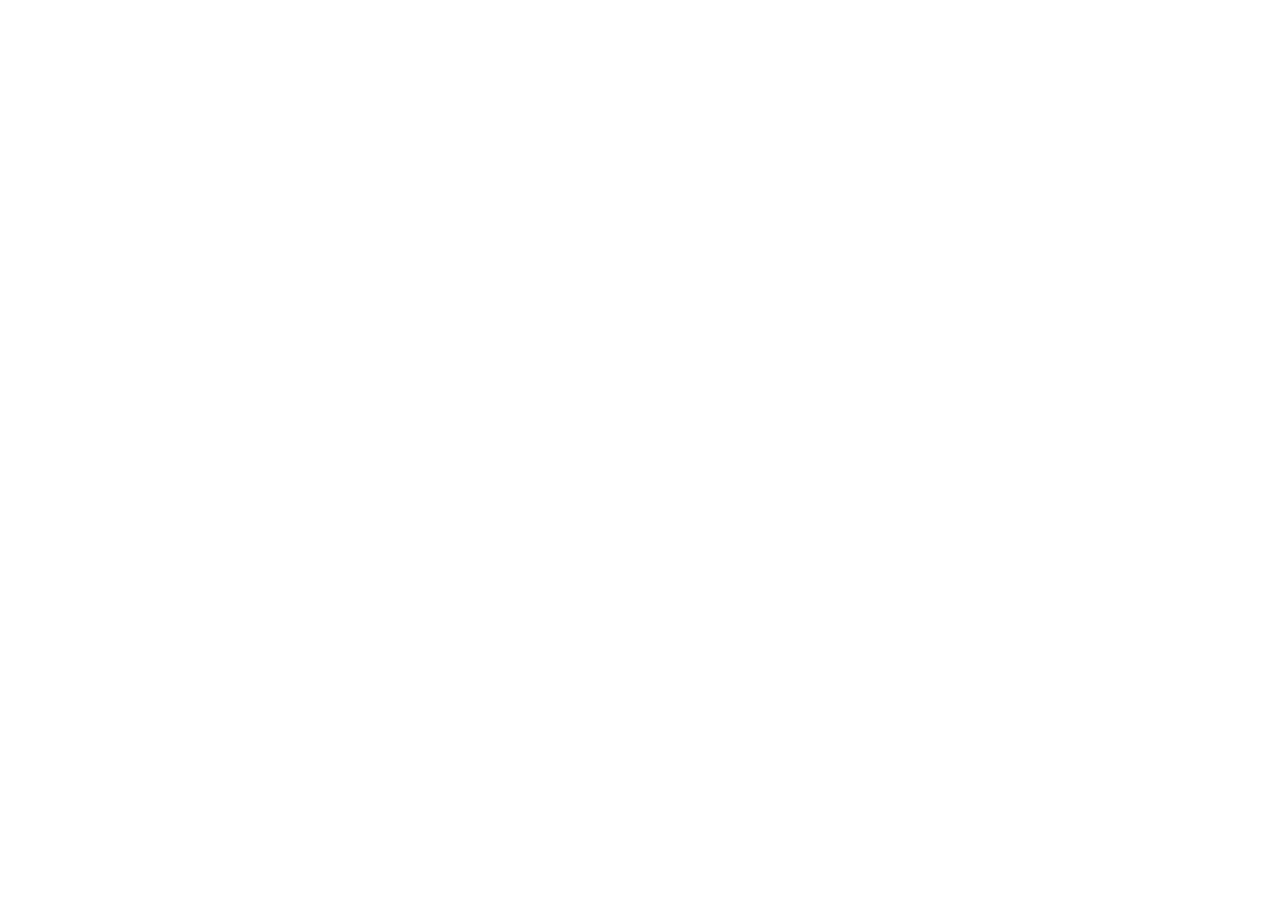
==== Game/index.html @ 03aa1c43 "Game" ====
<!doctype html>
<html lang="zh-CN">
  <head>
    <meta charset="UTF-8" />
    <meta name="viewport" content="width=device-width, initial-scale=1.0" />
    <meta name="theme-color" content="#11182f" />
    <title>Game Center</title>
    <script type="module" crossorigin src="/webview/Game/assets/index-CpXcQTBB.js"></script>
    <link rel="stylesheet" crossorigin href="/webview/Game/assets/index-DKt_TUQT.css">
  </head>
  <body>
    <div id="app"></div>
  </body>
</html>
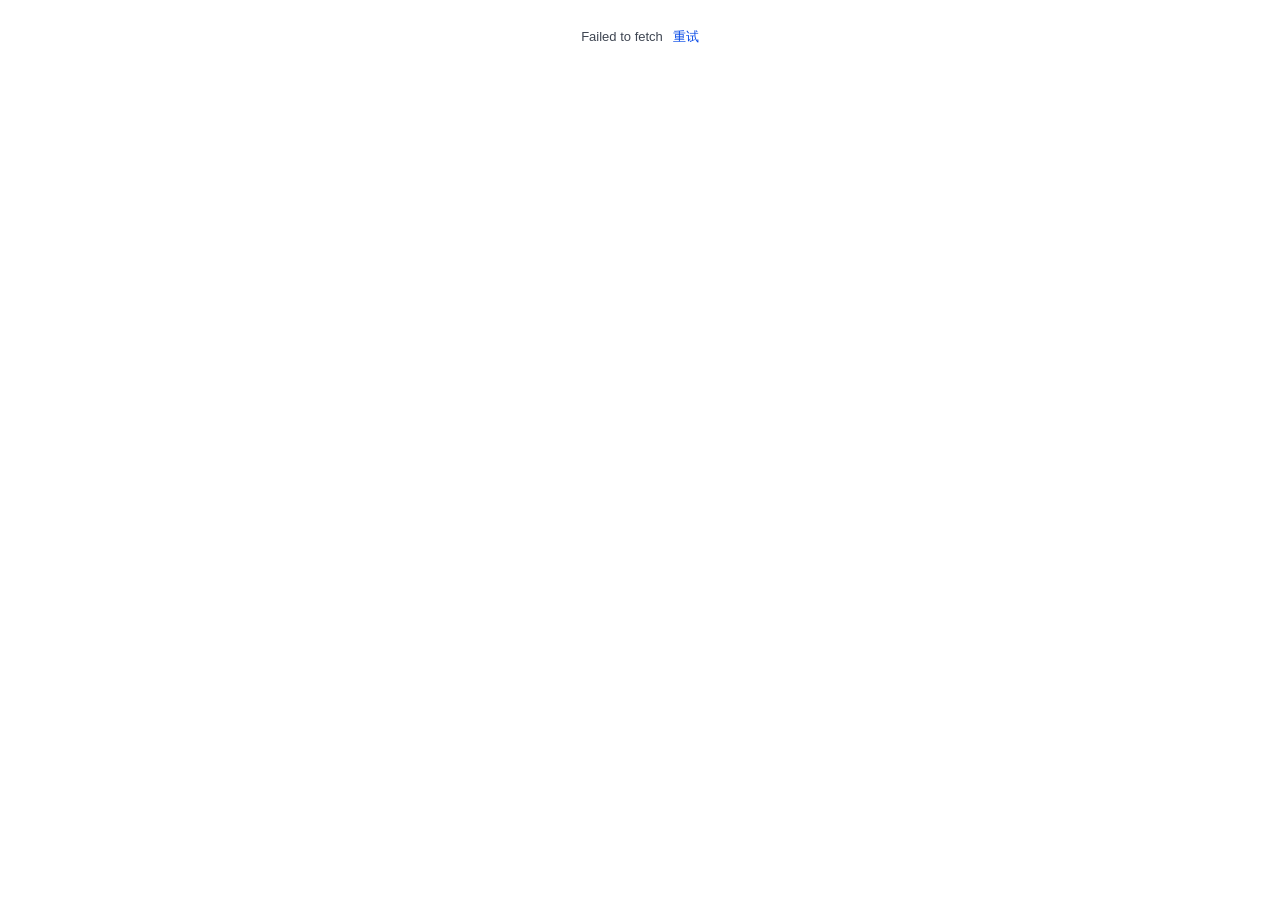
==== commit 4af69fdb: "更新" ====
--- a/Game/index.html
+++ b/Game/index.html
@@ -5,8 +5,8 @@
     <meta name="viewport" content="width=device-width, initial-scale=1.0" />
     <meta name="theme-color" content="#11182f" />
     <title>Game Center</title>
-    <script type="module" crossorigin src="/webview/Game/assets/index-CpXcQTBB.js"></script>
-    <link rel="stylesheet" crossorigin href="/webview/Game/assets/index-DKt_TUQT.css">
+    <script type="module" crossorigin src="./assets/index-P6f6zdn5.js"></script>
+    <link rel="stylesheet" crossorigin href="./assets/index-DKt_TUQT.css">
   </head>
   <body>
     <div id="app"></div>
--- a/Game/assets/index-DKt_TUQT.css
+++ b/Game/assets/index-DKt_TUQT.css
@@ -0,0 +1 @@
+:root{--page-gutter: clamp(16px, 4vw, 48px);--content-width: min(100% - (var(--page-gutter) * 2), 720px);color:#333;background:#fff;font-family:PingFang SC,Microsoft YaHei,Arial,sans-serif;font-synthesis:none;text-rendering:optimizeLegibility}body{min-height:100vh}button{font:inherit}.explore-page{width:100%;min-height:100vh;overflow:hidden;background:linear-gradient(180deg,#e3e5fc 0,#ffffff clamp(300px,45vw,406px))}.youtube-page{width:100%;min-height:100vh;background:#fff}@media(min-width:768px){:root{--content-width: min(100% - (var(--page-gutter) * 2), 880px)}}:root{color:#3f4652;background:#f0f1fd;font-synthesis:none}*{box-sizing:border-box}html,body,#app{min-height:100%;margin:0}body{min-width:320px;background:#f0f1fd}.game-page{min-height:100vh;padding:0;background:#f0f1fd}.game-home[data-v-c32c1c5f]{width:100%;min-height:100vh;margin:0;padding:0;color:#3f4652;background:linear-gradient(180deg,#e3e5fc 0,#fff 406px);font-family:Inter,PingFang SC,Microsoft YaHei,sans-serif}.recent-section[data-v-c32c1c5f]{padding:7px 15px;background:#fff}h1[data-v-c32c1c5f]{height:24px;margin:0;color:#3f4652;font-size:16px;font-weight:600;line-height:24px;letter-spacing:0}.recent-card[data-v-c32c1c5f],.game-row[data-v-c32c1c5f]{box-sizing:border-box;width:100%;border:0;padding:0;text-align:left;cursor:pointer;-webkit-tap-highlight-color:transparent}.recent-card-panel[data-v-c32c1c5f]{display:grid;width:100%;gap:5px;margin:5px 0 0;padding:0}.recent-card[data-v-c32c1c5f]{display:flex;align-items:center;height:60px;margin:0;padding:6.5px 7px;border-radius:10px;color:#fff;background:#6a565d}.game-cover[data-v-c32c1c5f]{display:grid;flex:none;place-items:center;overflow:hidden;background:#d9d9d9}.game-cover>img[data-v-c32c1c5f]:not(.game-placeholder-icon){width:100%;height:100%;object-fit:cover}.game-placeholder-icon[data-v-c32c1c5f]{width:50%;height:50%;object-fit:contain}.recent-cover[data-v-c32c1c5f]{width:47.5px;height:47px;border-radius:10px}.recent-copy[data-v-c32c1c5f]{display:grid;min-width:0;gap:0;margin-left:6.5px}.recent-copy strong[data-v-c32c1c5f]{overflow:hidden;color:#fff;font-size:15px;font-weight:500;line-height:22.5px;white-space:nowrap;text-overflow:ellipsis}.recent-copy small[data-v-c32c1c5f]{overflow:hidden;color:#f4eef0;font-size:11px;font-weight:400;line-height:15px;white-space:nowrap;text-overflow:ellipsis}.recent-open-button[data-v-c32c1c5f],.open-button[data-v-c32c1c5f]{display:grid;width:68px;height:29.5px;flex:none;margin-left:auto;place-items:center;border-radius:25px;font-size:15px;font-weight:500;line-height:22.5px}.recent-open-button[data-v-c32c1c5f]{color:#3f4652;background:#fff}.game-list-section[data-v-c32c1c5f]{min-height:100vh;background:#fff}.game-list-section--with-history[data-v-c32c1c5f]{min-height:calc(100vh - 111.5px);border-top:9.5px solid #f0f1fd}.game-list[data-v-c32c1c5f]{width:100%;padding:7px 15px}.game-row[data-v-c32c1c5f]{display:flex;align-items:flex-start;height:73px;margin:0;padding:7px 0;color:#3f4652;background:#fff}.row-cover[data-v-c32c1c5f]{width:59px;height:59px;border-radius:10px;align-self:flex-start}.row-copy[data-v-c32c1c5f]{display:grid;min-width:0;gap:3.5px;align-self:center;margin-left:10.5px}.row-copy strong[data-v-c32c1c5f]{overflow:hidden;font-size:15px;font-weight:500;line-height:22.5px;white-space:nowrap;text-overflow:ellipsis}.row-copy small[data-v-c32c1c5f]{overflow:hidden;color:#a0abba;font-size:11px;font-weight:400;line-height:16.5px;white-space:nowrap;text-overflow:ellipsis}.open-button[data-v-c32c1c5f]{align-self:center;color:#fff;background:linear-gradient(90deg,#1d4ce9,#7362f5)}.status-copy[data-v-c32c1c5f]{display:flex;min-height:73px;align-items:center;justify-content:center;margin:0;color:#a0abba;font-size:13px}.status-copy--error[data-v-c32c1c5f]{gap:10px;color:#3f4652}.status-copy--error button[data-v-c32c1c5f]{border:0;padding:0;color:#0346e6;background:transparent;font:inherit}
